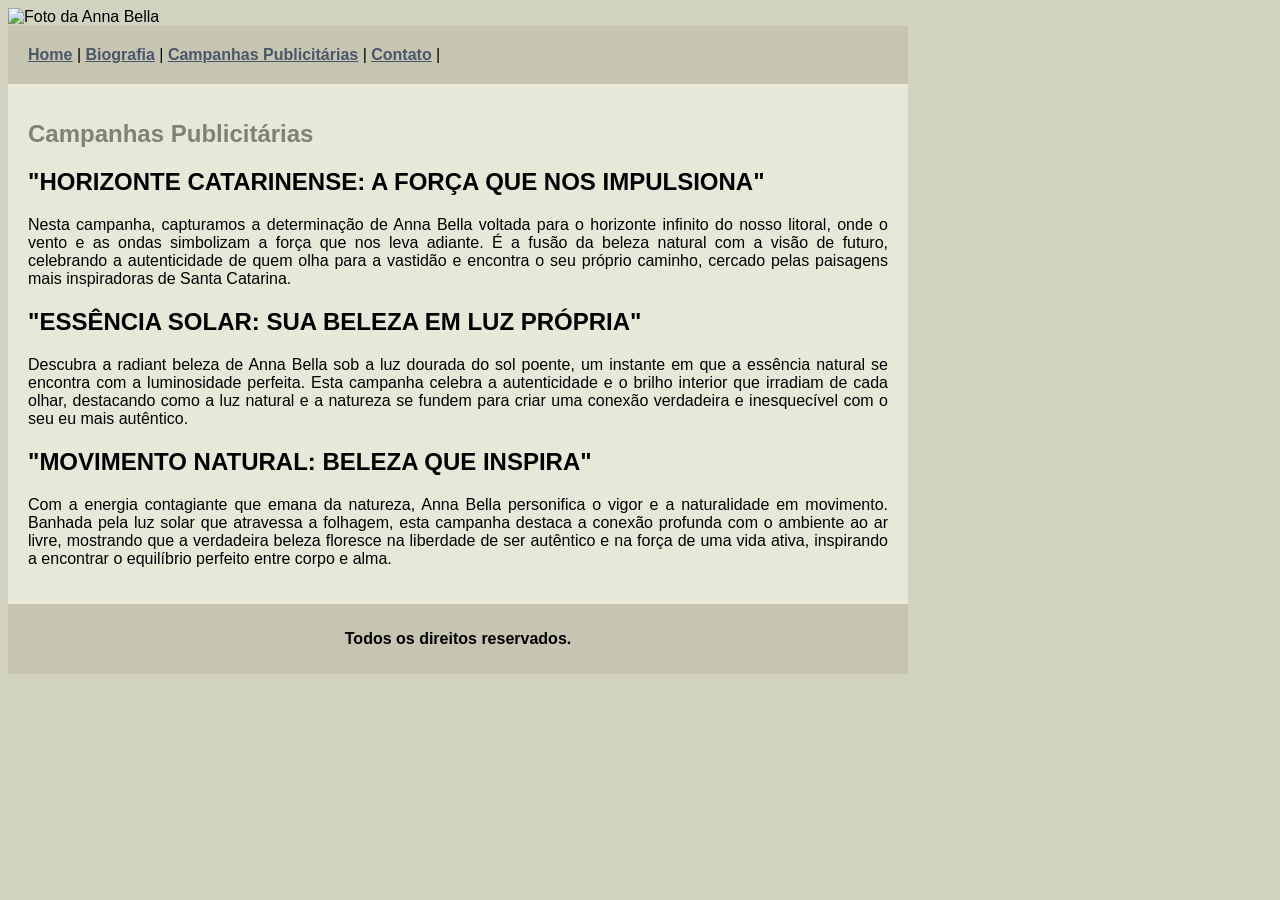
==== campanhas.html @ 04d7f0f9 "Adicionando Arquivos do Site" ====
<!DOCTYPE html>
<html lang="pt-br">
<head>
    <meta charset="UTF-8">
    <meta name="viewport" content="width=device-width, initial-scale=1.0">
    <title>Anna Bella</title>

    <link rel="stylesheet" href="estilo.css">


</head>
<body>
    <div id="principal">

        <img src="imagens/capa.png" alt="Foto da Anna Bella">

   
        <div id="menu">
            <a href="index.html">Home</a> |
            <a href="biografia.html">Biografia</a> |
            <a href="campanhas.html">Campanhas Publicitárias</a> |
            <a href="contato.html">Contato</a> |
        
        </div>

        <div id="conteudo">

            <h1>Campanhas Publicitárias</h1>

                <h2>"HORIZONTE CATARINENSE: A FORÇA QUE NOS IMPULSIONA"</h2>
                <p>Nesta campanha, capturamos a determinação de Anna Bella voltada para o horizonte infinito do nosso litoral, onde o vento e as ondas simbolizam a força que nos leva adiante. É a fusão da beleza natural com a visão de futuro, celebrando a autenticidade de quem olha para a vastidão e encontra o seu próprio caminho, cercado pelas paisagens mais inspiradoras de Santa Catarina.</p>

 
                <h2>"ESSÊNCIA SOLAR: SUA BELEZA EM LUZ PRÓPRIA"</h2>

                <p>Descubra a radiant beleza de Anna Bella sob a luz dourada do sol poente, um instante em que a essência natural se encontra com a luminosidade perfeita. Esta campanha celebra a autenticidade e o brilho interior que irradiam de cada olhar, destacando como a luz natural e a natureza se fundem para criar uma conexão verdadeira e inesquecível com o seu eu mais autêntico.</p>

                <h2>"MOVIMENTO NATURAL: BELEZA QUE INSPIRA"</h2>
                <p>Com a energia contagiante que emana da natureza, Anna Bella personifica o vigor e a naturalidade em movimento. Banhada pela luz solar que atravessa a folhagem, esta campanha destaca a conexão profunda com o ambiente ao ar livre, mostrando que a verdadeira beleza floresce na liberdade de ser autêntico e na força de uma vida ativa, inspirando a encontrar o equilíbrio perfeito entre corpo e alma.</p>
        </div> <!-- CONTEÚDO -->

        <div id="rodape">
            <h4>Todos os direitos reservados.</h4>
        </div>

    </div> <!-- PRINCIPAL -->
    
</body>
</html>
---- estilo.css ----
/* 
menu: #c5c5b2
conteudo: #e8e8d9
link: #4b566a
h1: #828271
*/

body {
    background: #d2d2c1 url(imagens/fundo.png);
    font-family: 'Lucida Sans', 'Lucida Sans Regular', 'Lucida Grande', 'Lucida Sans Unicode', Geneva, Verdana, sans-serif;
}

#principal {
    width: 900px;
}

#menu {
    background: #c5c5b2;
    padding: 20px;
}

#conteudo {
    background-color: #e8e8d9;
    padding: 20px;
}

#rodape {
    background-color: #c5c5b2;
    text-align: center;
    padding: 5px;
}

a {
    color: #4b566a;
    text-decoration: nome;
    font-weight: bold;
}

h1 {
    color: #828271;
    font-size: 1.5em;
}

p {
    text-align: justify;
}
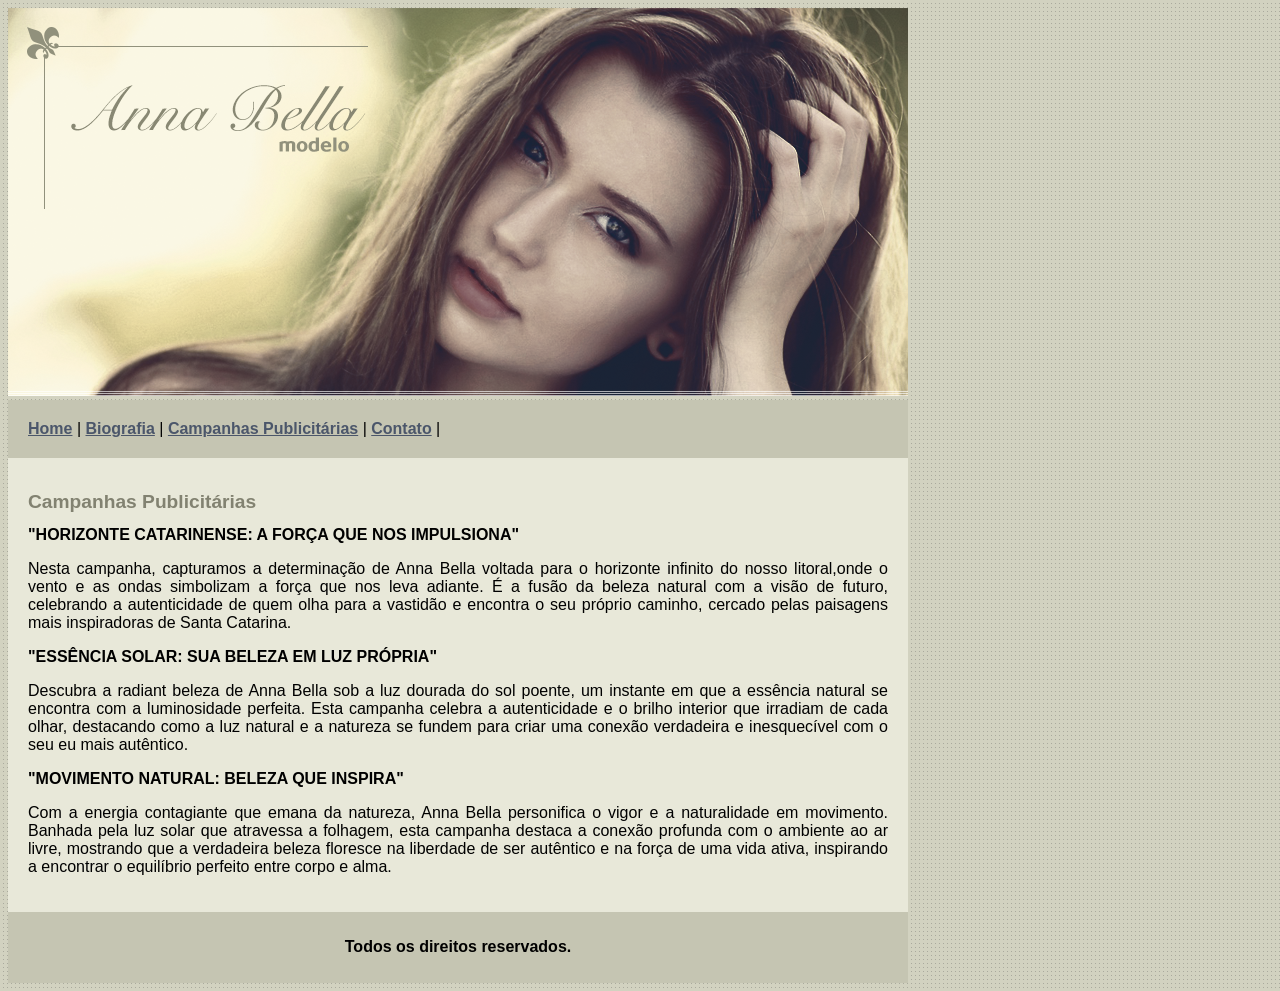
==== commit 81360a82: "Atualização fonte h1 e h2" ====
--- a/campanhas.html
+++ b/campanhas.html
@@ -28,15 +28,16 @@
             <h1>Campanhas Publicitárias</h1>
 
                 <h2>"HORIZONTE CATARINENSE: A FORÇA QUE NOS IMPULSIONA"</h2>
-                <p>Nesta campanha, capturamos a determinação de Anna Bella voltada para o horizonte infinito do nosso litoral, onde o vento e as ondas simbolizam a força que nos leva adiante. É a fusão da beleza natural com a visão de futuro, celebrando a autenticidade de quem olha para a vastidão e encontra o seu próprio caminho, cercado pelas paisagens mais inspiradoras de Santa Catarina.</p>
+                    <p>Nesta campanha, capturamos a determinação de Anna Bella voltada para o horizonte infinito do nosso litoral,onde o vento e as ondas simbolizam a força que nos leva adiante. É a fusão da beleza natural com a visão de  futuro, celebrando a autenticidade de quem olha para a vastidão e encontra o seu próprio caminho, cercado pelas  paisagens mais inspiradoras de Santa Catarina.</p>
 
  
                 <h2>"ESSÊNCIA SOLAR: SUA BELEZA EM LUZ PRÓPRIA"</h2>
 
-                <p>Descubra a radiant beleza de Anna Bella sob a luz dourada do sol poente, um instante em que a essência natural se encontra com a luminosidade perfeita. Esta campanha celebra a autenticidade e o brilho interior que irradiam de cada olhar, destacando como a luz natural e a natureza se fundem para criar uma conexão verdadeira e inesquecível com o seu eu mais autêntico.</p>
+                    <p>Descubra a radiant beleza de Anna Bella sob a luz dourada do sol poente, um instante em que a essência natural se encontra com a luminosidade perfeita. Esta campanha celebra a autenticidade e o brilho interior que irradiam de cada olhar, destacando como a luz natural e a natureza se fundem para criar uma conexão verdadeira e inesquecível com o seu eu mais autêntico.</p>
 
                 <h2>"MOVIMENTO NATURAL: BELEZA QUE INSPIRA"</h2>
-                <p>Com a energia contagiante que emana da natureza, Anna Bella personifica o vigor e a naturalidade em movimento. Banhada pela luz solar que atravessa a folhagem, esta campanha destaca a conexão profunda com o ambiente ao ar livre, mostrando que a verdadeira beleza floresce na liberdade de ser autêntico e na força de uma vida ativa, inspirando a encontrar o equilíbrio perfeito entre corpo e alma.</p>
+                
+                    <p>Com a energia contagiante que emana da natureza, Anna Bella personifica o vigor e a naturalidade em movimento. Banhada pela luz solar que atravessa a folhagem, esta campanha destaca a conexão profunda com o ambiente ao ar livre, mostrando que a verdadeira beleza floresce na liberdade de ser autêntico e na força de uma vida ativa, inspirando a encontrar o equilíbrio perfeito entre corpo e alma.</p>
         </div> <!-- CONTEÚDO -->
 
         <div id="rodape">
--- a/estilo.css
+++ b/estilo.css
@@ -38,7 +38,11 @@
 
 h1 {
     color: #828271;
-    font-size: 1.5em;
+    font-size: 1.2em;
+}
+
+h2 {
+    font-size: 1.0em;
 }
 
 p {
